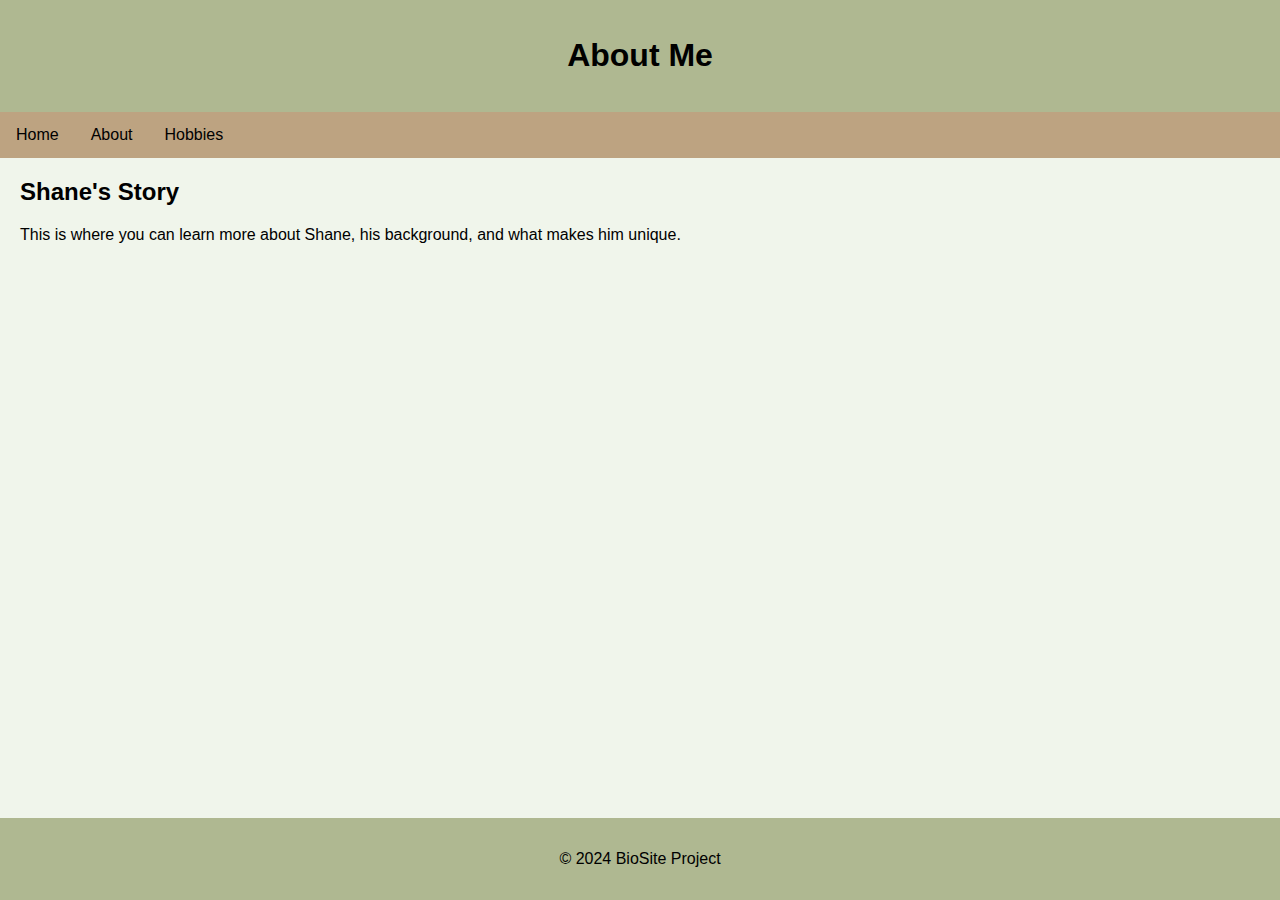
==== about.html @ 07664cdb "Upload" ====
<!DOCTYPE html>
<html lang="en">
<head>
    <meta charset="UTF-8">
    <meta name="viewport" content="width=device-width, initial-scale=1.0">
    <title>BioSite - About</title>
    <link rel="stylesheet" href="style.css">
</head>
<body>
    <header>
        <h1>About Me</h1>
    </header>
    
    <nav>
        <ul>
            <li><a href="index.html">Home</a></li>
            <li><a href="about.html">About</a></li>
            <li><a href="hobbies.html">Hobbies</a></li>
        </ul>
    </nav>

    <main>
        <section>
            <h2>Shane's Story</h2>
            <p>This is where you can learn more about Shane, his background, and what makes him unique.</p>
        </section>
    </main>

    <footer>
        <p>&copy; 2024 BioSite Project</p>
    </footer>
</body>
</html>
---- style.css ----
/* General styles for all pages */
body {
    font-family: Arial, sans-serif;
    margin: 0;
    padding: 0;
    background-color: #f0f5eb; /* Lightest color for background */
}

header {
    background-color: #afb891; /* Olive green */
    color: #000000; /* Black for contrast */
    text-align: center;
    padding: 1em 0;
}

nav ul {
    list-style-type: none;
    padding: 0;
    background-color: #bda381; /* Warm tan for navbar */
    overflow: hidden;
    margin: 0;
}

nav ul li {
    float: left;
}

nav ul li a {
    display: block;
    color: #000000; /* Black for text */
    text-align: center;
    padding: 14px 16px;
    text-decoration: none;
}

nav ul li a:hover {
    background-color: #bab895; /* Soft khaki for hover */
}

main {
    margin: 20px;
    color: #000000; /* Black text for readability */
}

footer {
    background-color: #afb891; /* Same olive green as header */
    color: #000000; /* Black for text */
    text-align: center;
    padding: 1em 0;
    position: fixed;
    width: 100%;
    bottom: 0;
}

/* Card styles (if applicable) */
.card {
    background-color: #ded7b6; /* Beige for card background */
    box-shadow: 0 4px 8px 0 rgba(0, 0, 0, 0.2);
    transition: 0.3s;
    padding: 16px;
    margin-top: 20px;
    color: #000000; /* Black for text */
}

.card-title {
    color: #bda381; /* Warm tan for titles */
}

.card:hover {
    box-shadow: 0 8px 16px 0 rgba(0, 0, 0, 0.2);
}
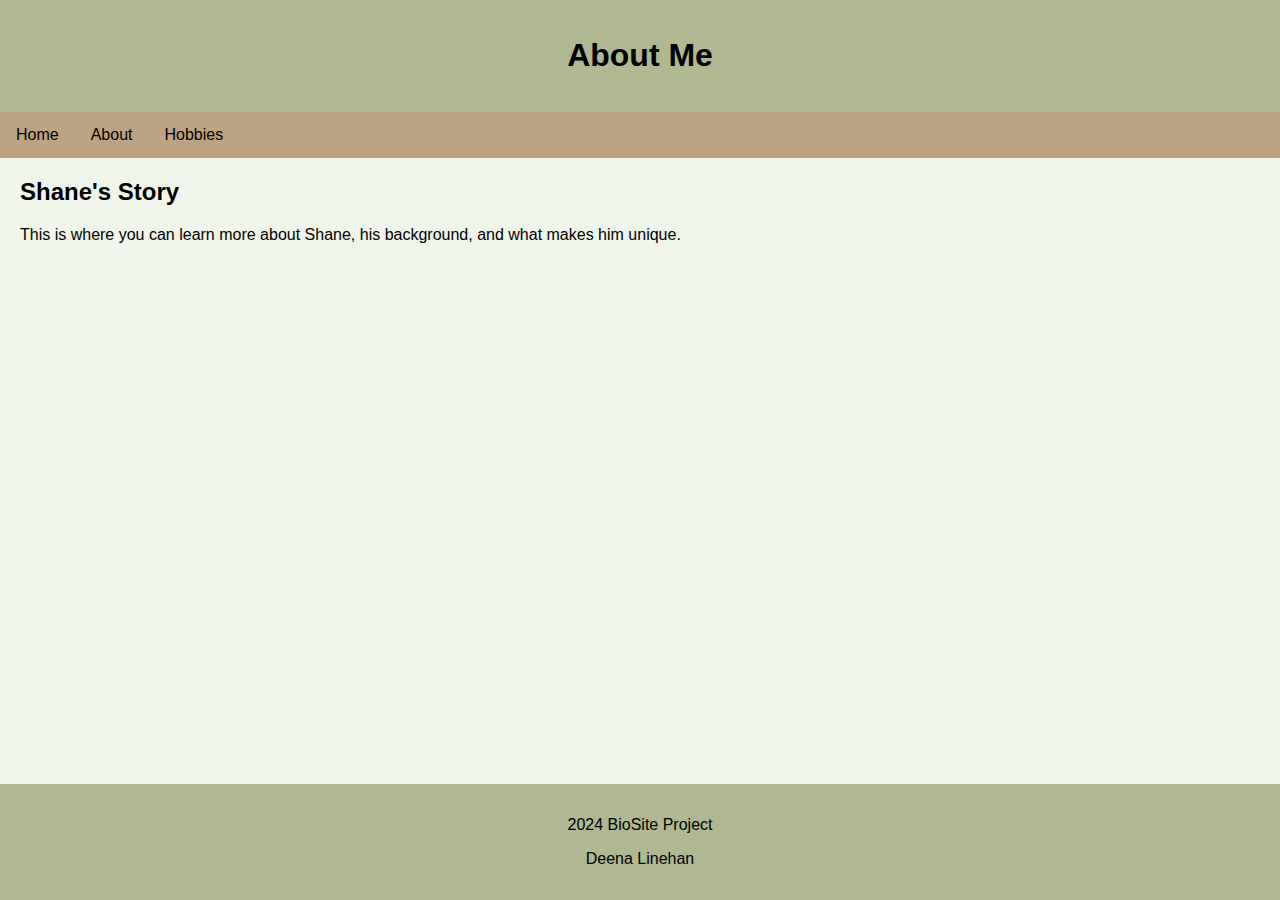
==== commit 4a825b23: "Upload" ====
--- a/about.html
+++ b/about.html
@@ -27,7 +27,8 @@
     </main>
 
     <footer>
-        <p>&copy; 2024 BioSite Project</p>
+        <p>2024 BioSite Project</p>
+        <p>Deena Linehan</p>
     </footer>
 </body>
 </html>
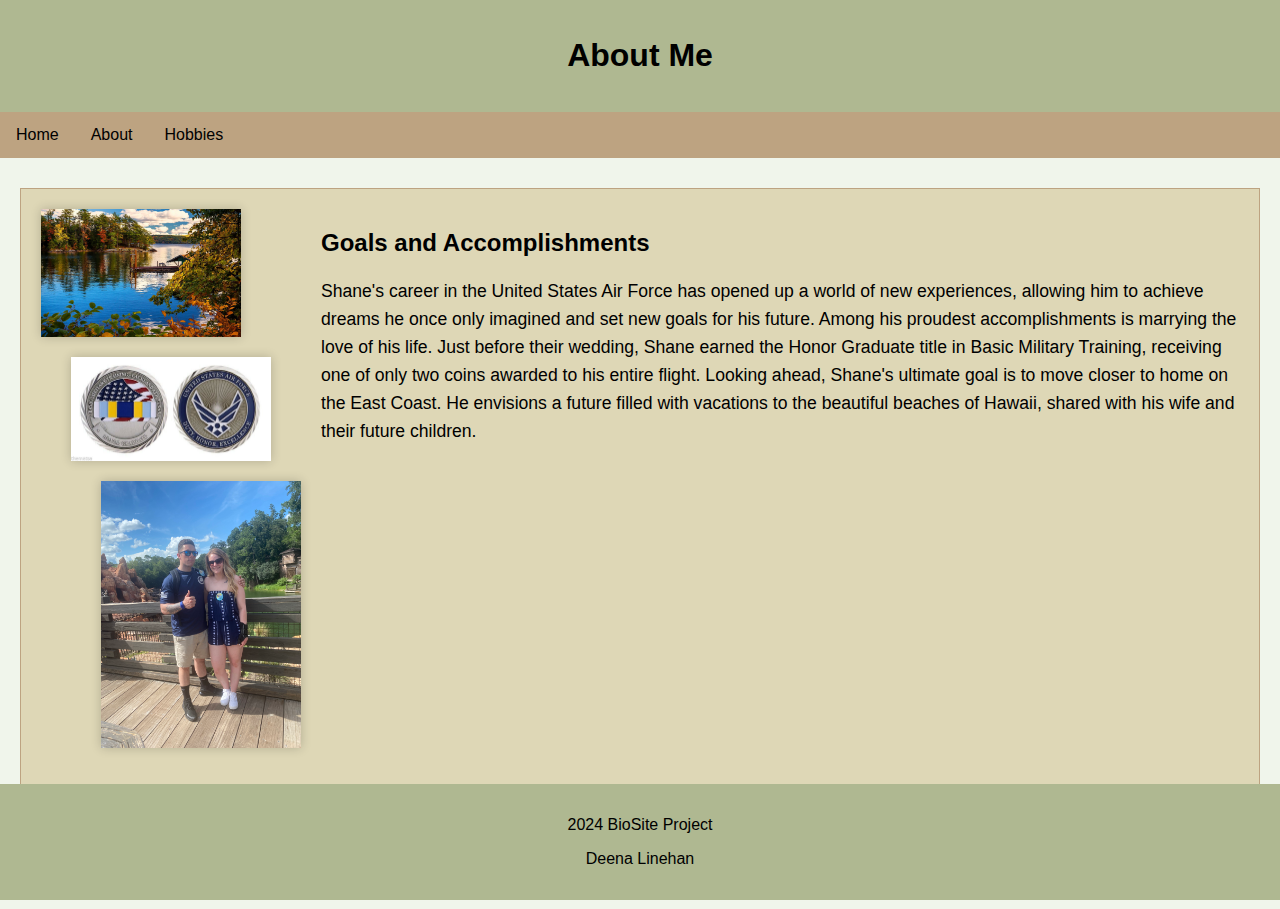
==== commit 2b82e9db: "Upload" ====
--- a/about.html
+++ b/about.html
@@ -20,9 +20,16 @@
     </nav>
 
     <main>
-        <section>
-            <h2>Shane's Story</h2>
-            <p>This is where you can learn more about Shane, his background, and what makes him unique.</p>
+        <section class="about-section">
+            <div class="photo-stack">
+                <img src="Goal1.jpg" alt="Photo 1">
+                <img src="Accomplishment1.jpg" alt="Photo 2">
+                <img src="Accomplishment2.jpg" alt="Photo 3">
+            </div>
+            <div class="about">
+                <h2>Goals and Accomplishments</h2>
+                <p>Shane's career in the United States Air Force has opened up a world of new experiences, allowing him to achieve dreams he once only imagined and set new goals for his future. Among his proudest accomplishments is marrying the love of his life. Just before their wedding, Shane earned the Honor Graduate title in Basic Military Training, receiving one of only two coins awarded to his entire flight. Looking ahead, Shane's ultimate goal is to move closer to home on the East Coast. He envisions a future filled with vacations to the beautiful beaches of Hawaii, shared with his wife and their future children.</p>
+            </div>
         </section>
     </main>
 
--- a/style.css
+++ b/style.css
@@ -40,6 +40,7 @@
 main {
     margin: 20px;
     color: #000000; /* Black text for readability */
+    padding-bottom: 100px;
 }
 
 footer {
@@ -69,3 +70,123 @@
 .card:hover {
     box-shadow: 0 8px 16px 0 rgba(0, 0, 0, 0.2);
 }
+
+.bio-section {
+    display: flex;
+    align-items: center;
+    justify-content: space-between;
+    padding: 20px;
+    background-color: #ded7b6;
+    box-shadow: 0 0 10px rgba(0, 0, 0, 0.1);
+}
+
+.bio-section .photo img {
+    max-width: 200px;
+    border-radius: 50%;
+    box-shadow: 0 0 10px rgba(0, 0, 0, 0.2);
+    margin-right: 40px;
+}
+
+.bio-section .bio {
+    flex-grow: 1;
+    margin-left: 40px;
+}
+
+.bio-section .bio h2 {
+    color: #000000;
+}
+
+.bio-section .bio p {
+    line-height: 1.6;
+    font-size: 1.1em;
+}
+
+.about-section {
+    display: flex;
+    justify-content: space-between;
+    align-items: flex-start;
+    margin-top: 30px;
+    background-color: #ded7b6;
+    padding: 20px;
+    border: 1px solid #bda381;
+}
+
+.about-section .photo-stack {
+    display: flex;
+    flex-direction: column;
+    align-items: flex-start;
+}
+
+.about-section .photo-stack img {
+    width: 200px;
+    margin-bottom: 20px;
+    box-shadow: 0 0 10px rgba(0, 0, 0, 0.2);
+    transform: translateX(60px);
+    transition: transform 0.3s ease;
+}
+
+.about-section .photo-stack img:nth-child(2) {
+    transform: translateX(30px);
+}
+
+.about-section .photo-stack img:nth-last-child(3) {
+    transform: translateX(0px);
+}
+
+.about-section .about {
+    flex-grow: 1;
+    margin-left: 80px;
+}
+
+.about-section .about h2 {
+    color: #000000;
+}
+
+.about-section .about p {
+    line-height: 1.6;
+    font-size: 1.1em;
+}
+
+.hobbies-section {
+    display: flex;
+    justify-content: space-between;
+    align-items: flex-start;
+    background-color: #ded7b6;
+    padding: 20px;
+    border: 1px solid #bda381;
+}
+
+.hobbies-section .hobbies {
+    flex: 1;
+    margin-right: 20px;
+}
+
+.hobbies-section .hobbies h2 {
+    color: #000000;
+}
+
+.hobbies-section .hobbies p {
+    line-height: 1.6;
+    font-size: 1.1em;
+}
+
+.hobbies-section .photos {
+    display: flex;
+    flex-direction: column;
+    align-items: flex-start;
+}
+
+.hobbies-section .photos img {
+    width: 200px;
+    margin-bottom: 20px;
+    box-shadow: 0 0 10px rgba(0, 0, 0, 0.2);
+    margin-left: 60px;
+}
+
+.hobbies-section .photos img:nth-child(2) {
+    margin-left: 30px;
+}
+
+.hobbies-section .photos img:nth-child(3) {
+    margin-left: 0;
+}